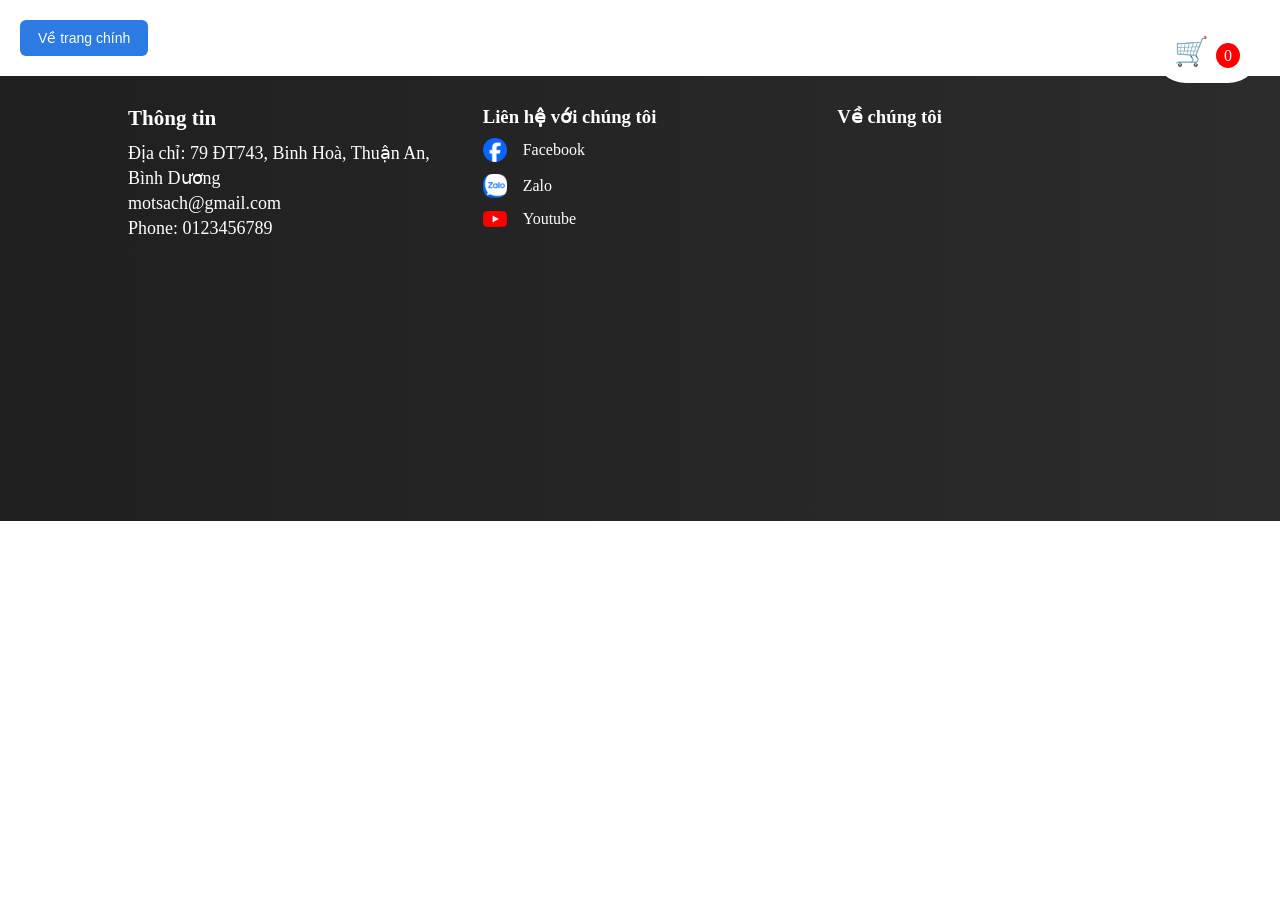
==== chitiet.html @ c71fea13 "Add files via upload" ====
<!DOCTYPE html>
<html lang="en">
<head>
    <meta charset="UTF-8">
    <meta name="viewport" content="width=device-width, initial-scale=1.0">
    <title>Document</title>
    <meta name="viewport" content="width=device-width, initial-scale=1.0">
    <link rel="stylesheet" href="chitiet.css">
</head>
<body>
    <div class="cart-icon" onclick="window.location.href='giohang.html'">
  🛒 <span id="cart-count">0</span>
</div>
    <button id="backhome"> Về trang chính </button>
    <div> </div>
    <div id="noidung"> </div>

    

    <div id="footer-container"></div>

    <script>
        fetch("footer.html")
        .then(dulieu =>dulieu.text())
        .then(thongtin => { document.getElementById("footer-container").innerHTML=thongtin })
    </script>


    <script src="data.js"></script>
    <script src="cart.js"></script>
    <script src="chitiet.js"></script>
</body>
</html>
---- chitiet.css ----
/* .image-gallery{
display:flex;
gap:20px;
margin:20px auto;
justify-content: center;
width: fit-content;
align-items: center;
}

.image-gallery img{
width: 200px;
height: 300px;
object-fit:cover;
} */
.image-container {
    display: flex;
    gap: 20px;
    align-items: center;
}

.image-gallery {
    display: flex;
    flex-direction: column;
    gap: 10px;
    margin: 0;
}

.image-gallery img {
    width: 80px;
    height: 110px;
    object-fit: cover;
    border-radius: 6px;
}
.image-gallery img:hover {
    transform: scale(1.1);
    transition: 0.3s;
    cursor: pointer;
    border: 2px solid #2e7d32;
}
#noidung img{
    max-width: 800px;
    height: auto;
    display: block;
    margin: 20px auto;
    display: block;
}
.anhchinh {
    width: 650px;
    margin: 0;
    display: block;
}
#noidung {
    text-align: center;
    
}
.image-gallery img:hover{
transform:scale(1.1);
transition:0.3s;
cursor:pointer;
}
@media (max-width:768px){

.image-gallery{
flex-wrap:wrap;
justify-content:center;
}

.image-gallery img{
width:140px;
height:200px;
}

}
*{
    margin:0;
    padding:0;
    box-sizing:border-box;
}
#backhome{
    display:inline-block;
    margin:20px 0 20px 20px;
    padding:10px 18px;
    
    background:#2c7be5;
    color:white;
    border:none;
    border-radius:6px;
    
    font-size:14px;
    font-weight:500;
    
    cursor:pointer;
    transition:0.25s;
}

#backhome:hover{
    background:#1a68d1;
    transform:translateY(-2px);
}

#backhome:active{
    transform:translateY(0);
}
.mota {
    text-align: justify;
    max-width:800px;
    margin:30px auto;
    line-height:1.6;
    font-style: italic;
    color: #2c2c2c;
    font-size: 18px;
}
.dataname {
    font-size: 48px;
    color: rgb(83, 22, 22);
    margin-top:30px;
    font-family: 'merriweather', serif;
    font-size: 40px;
}
.product-detail {
    display: flex;
    gap: 40px;
    align-items: flex-start;
    justify-content: center;
    padding: 30px;
    text-align: left; /* bỏ center */
}
.right {
    max-width: 400px;
}
.buy-box {
    margin-top: 20px;
}

.quantity span {
    display: block;
    margin-bottom: 5px;
}

.qty-control {
    display: flex;
    align-items: center;
    border: 1px solid #ccc;
    border-radius: 6px;
    overflow: hidden;
    width: fit-content;
}

.qty-control button {
    width: 40px;
    height: 40px;
    border: none;
    background: #f5f5f5;
    font-size: 18px;
    cursor: pointer;
    transition: 0.2s;
}

.qty-control button:hover {
    background: #e0e0e0;
}

.qty-control input {
    width: 50px;
    height: 40px;
    border: none;
    text-align: center;
    font-size: 16px;
    outline: none;
}
.actions {
    margin-top: 15px;
    display: flex;
    gap: 10px;
}

.add-cart,
.buy-now {
    background: #2e7d32;
    color: white;
    padding: 12px 16px;
    border: none;
    border-radius: 5px;
    cursor: pointer;
}
.thanhtoan {
    background: #e72020;
    color: white;
    padding: 12px 16px;
    border: none;
    border-radius: 5px;
    cursor: pointer;
}

.add-cart:hover,
.thanhtoan:hover {
    opacity: 0.9;
}
@media (max-width: 768px) {
    .product-detail {
        flex-direction: column;
        align-items: center;
    }

    .image-container {
        flex-direction: column;
        align-items: center;
    }

    .image-gallery {
        flex-direction: row; /* mobile cho ngang lại */
    }
}
.product-detail {
    display: flex;
    gap: 60px;
    align-items: center;
    justify-content: center;
}
.soluong {
    font-size: 22px;
    font-weight: 600;
    color: brown;
}
.cart-icon {
  position: fixed;
  top: 20px;
  right: 20px;
  background: white;
  padding: 15px 20px;
  border-radius: 50px;
  cursor: pointer;
  font-size: 28px;
}

#cart-count {
  background: red;
  color: white;
  padding: 4px 8px;
  border-radius: 50%;
  font-size: 16px;
}
tr:hover {
  background: #f9f9f9;
}
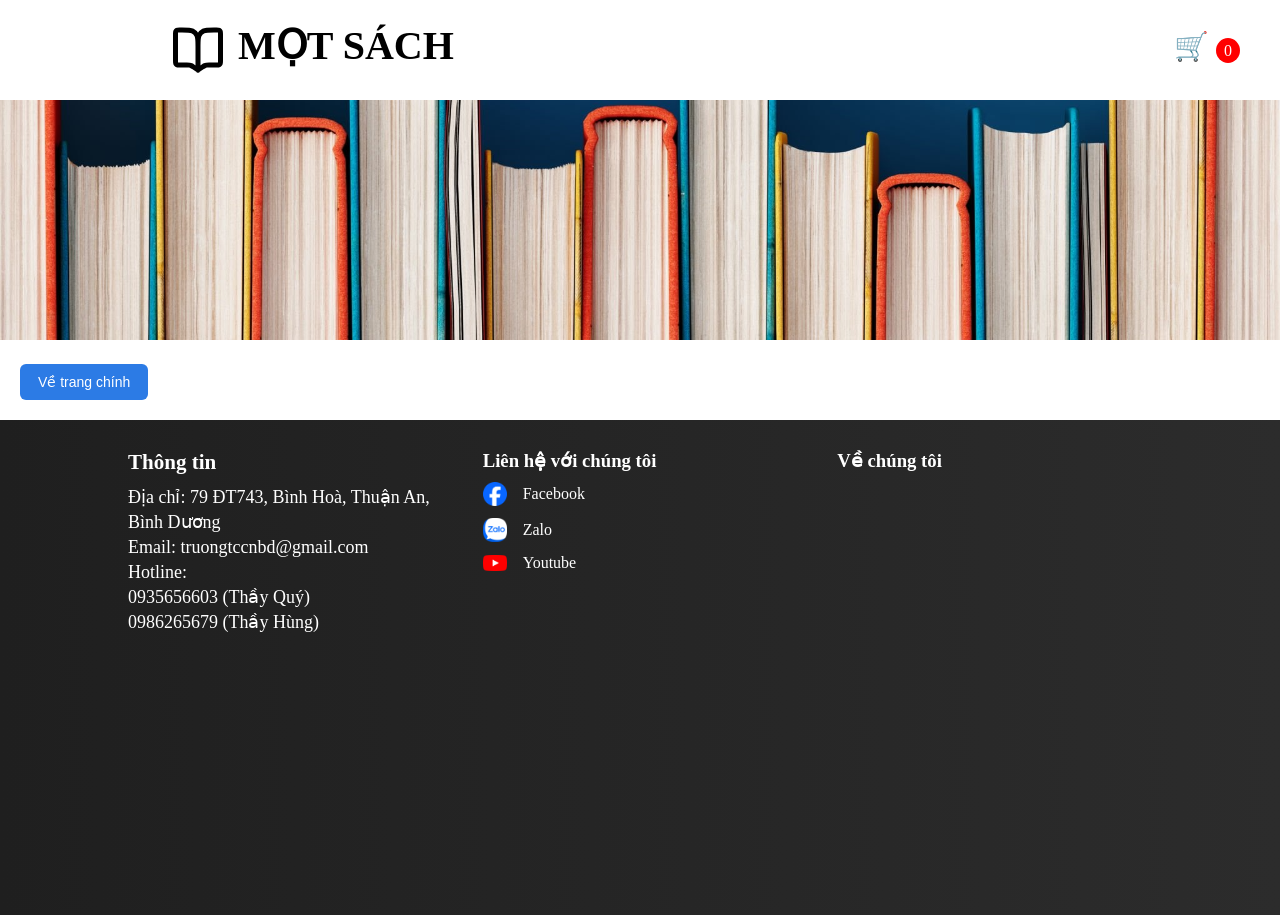
==== commit 888295b7: "Add files via upload" ====
--- a/chitiet.html
+++ b/chitiet.html
@@ -5,9 +5,16 @@
     <meta name="viewport" content="width=device-width, initial-scale=1.0">
     <title>Document</title>
     <meta name="viewport" content="width=device-width, initial-scale=1.0">
-    <link rel="stylesheet" href="chitiet.css">
+    <link rel="stylesheet" href="css/chitiet.css">
 </head>
 <body>
+    <div id="header-container"></div>
+
+    <script>
+        fetch("header.html")
+        .then(dulieu =>dulieu.text())
+        .then(thongtin => { document.getElementById("header-container").innerHTML=thongtin })
+    </script>
     <div class="cart-icon" onclick="window.location.href='giohang.html'">
   🛒 <span id="cart-count">0</span>
 </div>
@@ -26,8 +33,11 @@
     </script>
 
 
-    <script src="data.js"></script>
-    <script src="cart.js"></script>
-    <script src="chitiet.js"></script>
+    <script src="js/data.js"></script>
+    <script src="js/cart.js"></script>
+    <script src="js/chitiet.js"></script>
+<!-- Tên: Nguyễn Khánh Trung
+Lớp: 24TTH002
+MSSV: 24T01010 -->
 </body>
 </html>
--- a/css/chitiet.css
+++ b/css/chitiet.css
@@ -0,0 +1,235 @@
+/* 
+Tên: Nguyễn Khánh Trung
+Lớp: 24TTH002
+MSSV: 24T01010 */
+.image-container {
+    display: flex;
+    gap: 20px;
+    align-items: center;
+}
+
+.image-gallery {
+    display: flex;
+    flex-direction: column;
+    gap: 10px;
+    margin: 0;
+}
+
+.image-gallery img {
+    width: 80px;
+    height: 110px;
+    object-fit: cover;
+    border-radius: 6px;
+}
+.image-gallery img:hover {
+    transform: scale(1.1);
+    transition: 0.3s;
+    cursor: pointer;
+    border: 2px solid #2e7d32;
+}
+#noidung img{
+    max-width: 800px;
+    height: auto;
+    display: block;
+    margin: 20px auto;
+    display: block;
+}
+.anhchinh {
+    width: 650px;
+    margin: 0;
+    display: block;
+}
+#noidung {
+    text-align: center;
+    
+}
+.image-gallery img:hover{
+transform:scale(1.1);
+transition:0.3s;
+cursor:pointer;
+}
+@media (max-width:768px){
+
+.image-gallery{
+flex-wrap:wrap;
+justify-content:center;
+}
+
+.image-gallery img{
+width:140px;
+height:200px;
+}
+
+}
+*{
+    margin:0;
+    padding:0;
+    box-sizing:border-box;
+}
+#backhome{
+    display:inline-block;
+    margin:20px 0 20px 20px;
+    padding:10px 18px;
+    
+    background:#2c7be5;
+    color:white;
+    border:none;
+    border-radius:6px;
+    
+    font-size:14px;
+    font-weight:500;
+    
+    cursor:pointer;
+    transition:0.25s;
+}
+
+#backhome:hover{
+    background:#1a68d1;
+    transform:translateY(-2px);
+}
+
+#backhome:active{
+    transform:translateY(0);
+}
+.mota {
+    text-align: justify;
+    max-width:800px;
+    margin:30px auto;
+    line-height:1.6;
+    font-style: italic;
+    color: #2c2c2c;
+    font-size: 18px;
+}
+.dataname {
+    font-size: 48px;
+    color: rgb(83, 22, 22);
+    margin-top:30px;
+    font-family: 'merriweather', serif;
+    font-size: 40px;
+}
+.product-detail {
+    display: flex;
+    gap: 40px;
+    align-items: flex-start;
+    justify-content: center;
+    padding: 30px;
+    text-align: left;
+}
+.right {
+    max-width: 400px;
+}
+.buy-box {
+    margin-top: 20px;
+}
+
+.quantity span {
+    display: block;
+    margin-bottom: 5px;
+}
+
+.qty-control {
+    display: flex;
+    align-items: center;
+    border: 1px solid #ccc;
+    border-radius: 6px;
+    overflow: hidden;
+    width: fit-content;
+}
+
+.qty-control button {
+    width: 40px;
+    height: 40px;
+    border: none;
+    background: #f5f5f5;
+    font-size: 18px;
+    cursor: pointer;
+    transition: 0.2s;
+}
+
+.qty-control button:hover {
+    background: #e0e0e0;
+}
+
+.qty-control input {
+    width: 50px;
+    height: 40px;
+    border: none;
+    text-align: center;
+    font-size: 16px;
+    outline: none;
+}
+.actions {
+    margin-top: 15px;
+    display: flex;
+    gap: 10px;
+}
+
+.add-cart,
+.buy-now {
+    background: #2e7d32;
+    color: white;
+    padding: 12px 16px;
+    border: none;
+    border-radius: 5px;
+    cursor: pointer;
+}
+.thanhtoan {
+    background: #e72020;
+    color: white;
+    padding: 12px 16px;
+    border: none;
+    border-radius: 5px;
+    cursor: pointer;
+}
+
+.add-cart:hover,
+.thanhtoan:hover {
+    opacity: 0.9;
+}
+@media (max-width: 768px) {
+    .product-detail {
+        flex-direction: column;
+        align-items: center;
+    }
+
+    .image-container {
+        flex-direction: column;
+        align-items: center;
+    }
+
+    .image-gallery {
+        flex-direction: row; /* mobile cho ngang lại */
+    }
+}
+.product-detail {
+    display: flex;
+    gap: 60px;
+    align-items: center;
+    justify-content: center;
+}
+.soluong {
+    font-size: 22px;
+    font-weight: 600;
+    color: brown;
+}
+.cart-icon {
+  position: fixed;
+  top: 20px;
+  right: 20px;
+  background: white;
+  padding: 15px 20px;
+  border-radius: 50px;
+  cursor: pointer;
+  font-size: 28px;
+}
+
+#cart-count {
+  background: red;
+  color: white;
+  padding: 4px 8px;
+  border-radius: 50%;
+  font-size: 16px;
+}
+tr:hover {
+  background: #f9f9f9;
+}
